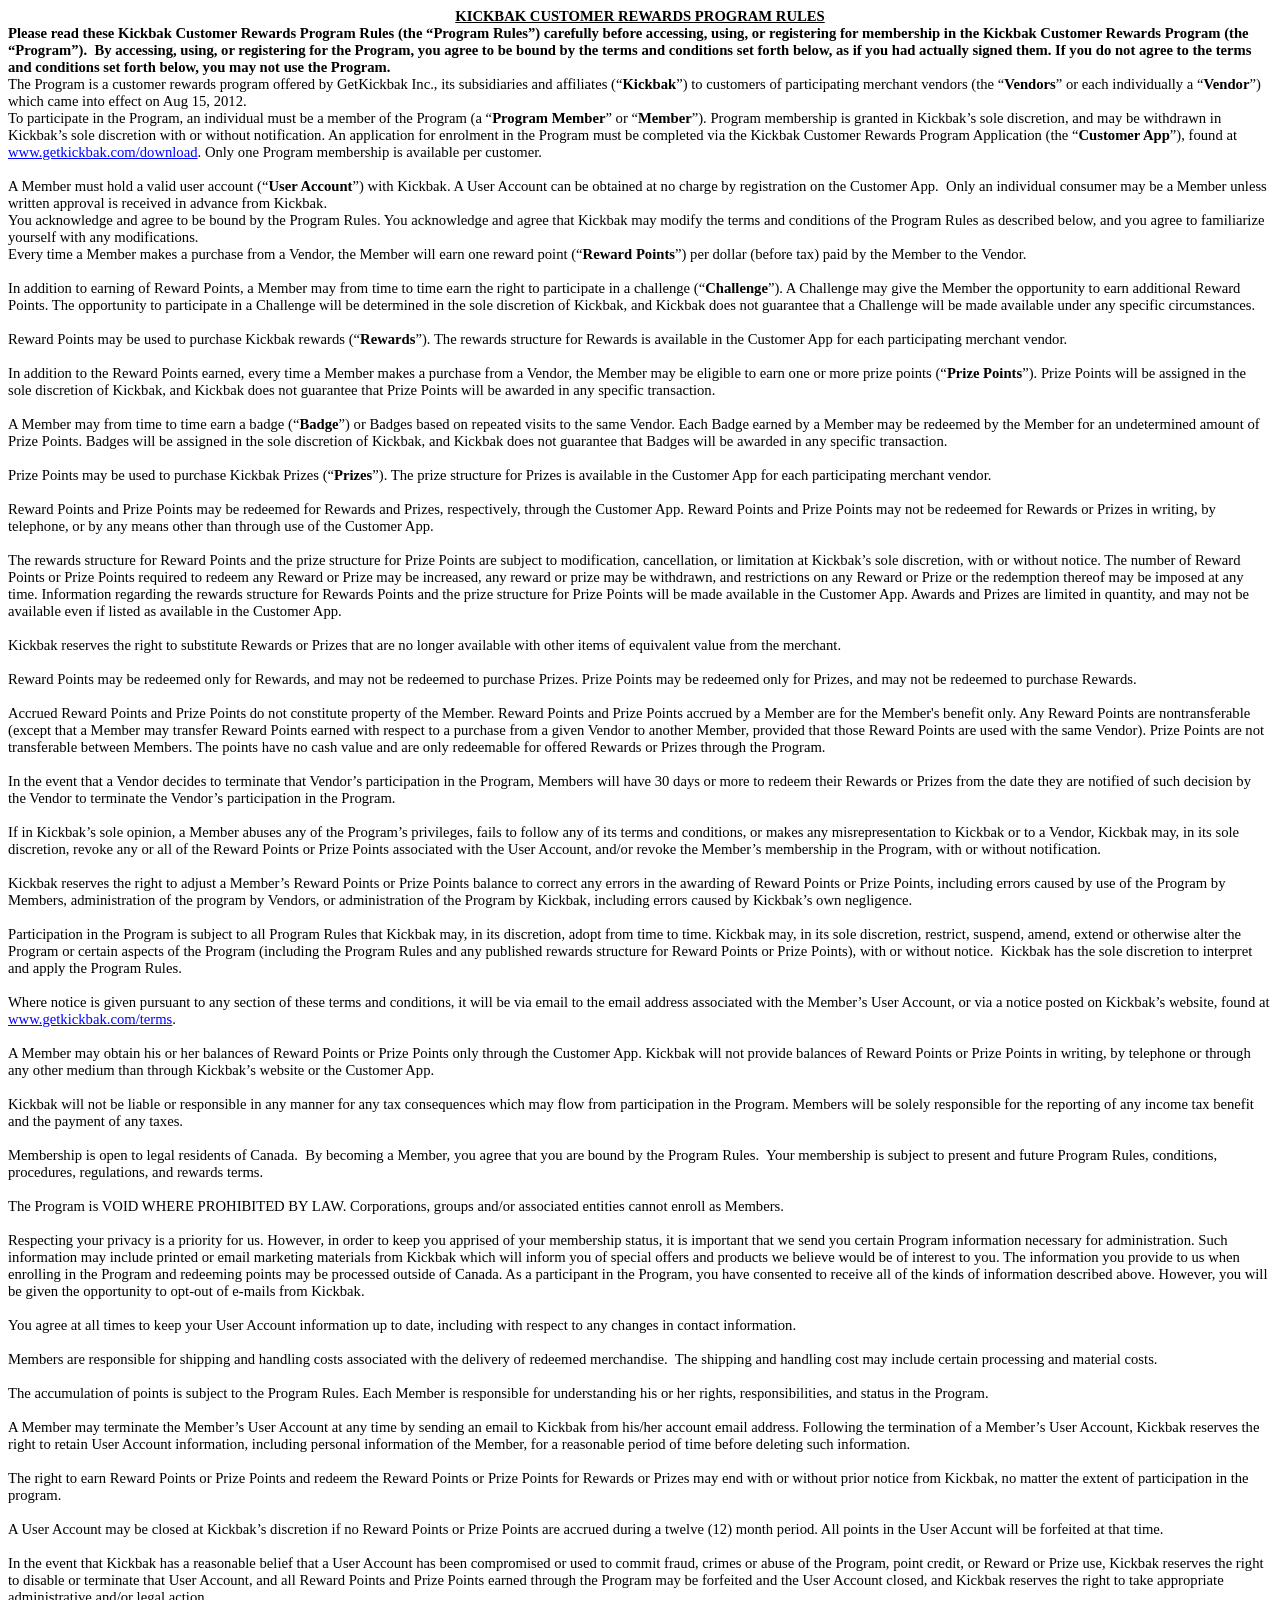
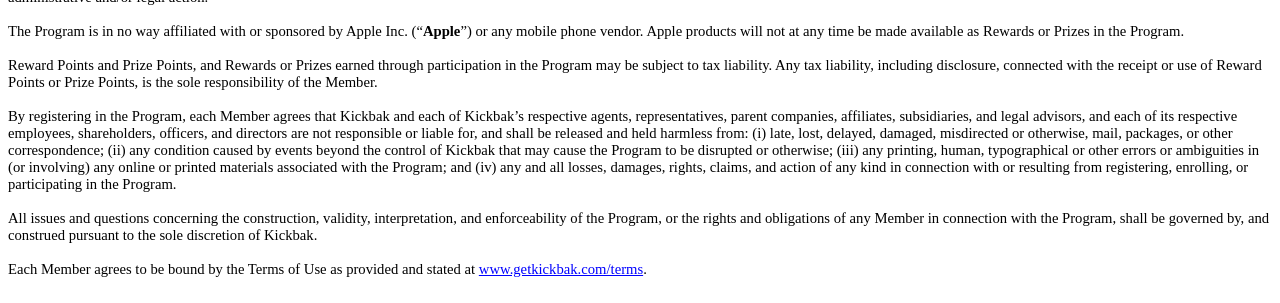
==== assets/www/program_rules.htm @ 0fe739ae "GetKickbak V2.0.0 Revamp" ====
<html>

<head>
<meta name=Title content="">
<meta name=Keywords content="">
<meta http-equiv=Content-Type content="text/html; charset=macintosh">
<meta name=Generator content="Microsoft Word 14 (filtered)">
<style>
<!--
 /* Font Definitions */
@font-face
	{font-family:Arial;
	panose-1:2 11 6 4 2 2 2 2 2 4;}
@font-face
	{font-family:"Courier New";
	panose-1:2 7 3 9 2 2 5 2 4 4;}
@font-face
	{font-family:Wingdings;
	panose-1:5 0 0 0 0 0 0 0 0 0;}
@font-face
	{font-family:Wingdings;
	panose-1:5 0 0 0 0 0 0 0 0 0;}
@font-face
	{font-family:Calibri;
	panose-1:2 15 5 2 2 2 4 3 2 4;}
 /* Style Definitions */
p.MsoNormal, li.MsoNormal, div.MsoNormal
	{margin:0cm;
	margin-bottom:.0001pt;
	font-size:12.0pt;
	font-family:"Times New Roman";}
p.MsoHeader, li.MsoHeader, div.MsoHeader
	{margin:0cm;
	margin-bottom:.0001pt;
	font-size:12.0pt;
	font-family:"Times New Roman";}
p.MsoFooter, li.MsoFooter, div.MsoFooter
	{margin:0cm;
	margin-bottom:.0001pt;
	font-size:12.0pt;
	font-family:"Times New Roman";}
a:link, span.MsoHyperlink
	{color:blue;
	text-decoration:underline;}
a:visited, span.MsoHyperlinkFollowed
	{color:purple;
	text-decoration:underline;}
strong
	{font-family:"Times New Roman";}
span.HeaderChar
	{font-family:"Times New Roman";}
span.FooterChar
	{font-family:"Times New Roman";}
 /* Page Definitions */
@page WordSection1
	{size:612.0pt 792.0pt;
	margin:72.0pt 90.0pt 72.0pt 90.0pt;}
div.WordSection1
	{page:WordSection1;}
 /* List Definitions */
ol
	{margin-bottom:0cm;}
ul
	{margin-bottom:0cm;}
-->
</style>

</head>

<body lang=EN-US link=blue vlink=purple>

<div class=WordSection1>

<p class=MsoNormal align=center style='text-align:center'><b><u><span
style='font-size:11.0pt;color:black'>KICKBAK CUSTOMER REWARDS PROGRAM RULES</span></u></b></p>

<p class=MsoNormal><b><span style='font-size:11.0pt;color:black'>Please read
these Kickbak Customer Rewards Program Rules (the �Program Rules�) carefully
before accessing, using, or registering for membership in the Kickbak Customer Rewards
Program (the �Program�).&nbsp; By accessing, using, or registering for the
Program, you agree to be bound by the terms and conditions set forth below, as
if you had actually signed them. If you do not agree to the terms and
conditions set forth below, you may not use the Program.</span></b></p>

<p class=MsoNormal><span style='font-size:11.0pt;color:black'>The Program is a
customer rewards program offered by GetKickbak Inc., its subsidiaries and
affiliates (�<b>Kickbak</b>�) to customers of participating merchant vendors
(the �<b>Vendors</b>� or each individually a �<b>Vendor</b>�) which came into
effect on Aug 15, 2012.</span></p>

<p class=MsoNormal><span style='font-size:11.0pt'>To participate in the Program,
an individual must be a member of the Program (a �<b>Program Member</b>� or �<b>Member</b>�).
Program membership is granted in Kickbak�s sole discretion, and may be
withdrawn in Kickbak�s sole discretion with or without notification. An
application for enrolment in the Program must be completed via the Kickbak
Customer Rewards Program Application (the �<b>Customer App</b>�), found at <a
href="http://www.getkickbak.com/download">www.getkickbak.com/download</a>. Only
one Program membership is available per customer.&nbsp;</span></p>

<p class=MsoNormal><span style='font-size:11.0pt'>&nbsp;</span></p>

<p class=MsoNormal><span style='font-size:11.0pt'>A Member must hold a valid
user account (�<b>User Account</b>�) with Kickbak. A User Account can be
obtained at no charge by registration on the Customer App.&nbsp; Only an
individual consumer may be a Member unless written approval is received in
advance from Kickbak.&nbsp;</span></p>

<p class=MsoNormal><span style='font-size:11.0pt;color:black'>You acknowledge
and agree to be bound by the Program Rules. You acknowledge and agree that Kickbak
may modify the terms and conditions of the Program Rules as described below,
and you agree to familiarize yourself with any modifications.</span></p>

<p class=MsoNormal><span style='font-size:11.0pt'>Every time a Member makes a
purchase from a Vendor, the Member will earn one reward point (�<b>Reward Points</b>�)
per dollar (before tax) paid by the Member to the Vendor. </span></p>

<p class=MsoNormal><span style='font-size:11.0pt'>&nbsp;</span></p>

<p class=MsoNormal><span style='font-size:11.0pt'>In addition to earning of
Reward Points, a Member may from time to time earn the right to participate in
a challenge (�<b>Challenge</b>�). A Challenge may give the Member the
opportunity to earn additional Reward Points. The opportunity to participate in
a Challenge will be determined in the sole discretion of Kickbak, and Kickbak
does not guarantee that a Challenge will be made available under any specific
circumstances. </span></p>

<p class=MsoNormal><span style='font-size:11.0pt'>&nbsp;</span></p>

<p class=MsoNormal><span style='font-size:11.0pt'>Reward Points may be used to
purchase Kickbak rewards (�<b>Rewards</b>�). The rewards structure for Rewards
is available in the Customer App for each participating merchant vendor.</span></p>

<p class=MsoNormal><span style='font-size:11.0pt'>&nbsp;</span></p>

<p class=MsoNormal><span style='font-size:11.0pt'>In addition to the Reward
Points earned, every time a Member makes a purchase from a Vendor, the Member may
be eligible to earn one or more prize points (�<b>Prize Points</b>�). Prize
Points will be assigned in the sole discretion of Kickbak, and Kickbak does not
guarantee that Prize Points will be awarded in any specific transaction. </span></p>

<p class=MsoNormal><span style='font-size:11.0pt'>&nbsp;</span></p>

<p class=MsoNormal><span style='font-size:11.0pt'>A Member may from time to
time earn a badge (�<b>Badge</b>�) or Badges based on repeated visits to the
same Vendor. Each Badge earned by a Member may be redeemed by the Member for an
undetermined amount of Prize Points. Badges will be assigned in the sole
discretion of Kickbak, and Kickbak does not guarantee that Badges will be
awarded in any specific transaction. </span></p>

<p class=MsoNormal><span style='font-size:11.0pt'>&nbsp;</span></p>

<p class=MsoNormal><span style='font-size:11.0pt'>Prize Points may be used to
purchase Kickbak Prizes (�<b>Prizes</b>�). The prize structure for Prizes is available
in the Customer App for each participating merchant vendor.</span></p>

<p class=MsoNormal><span style='font-size:11.0pt'>&nbsp;</span></p>

<p class=MsoNormal><span style='font-size:11.0pt'>Reward Points and Prize
Points may be redeemed for Rewards and Prizes, respectively, through the
Customer App. Reward Points and Prize Points may not be redeemed for Rewards or
Prizes in writing, by telephone, or by any means other than through use of the Customer
App. </span></p>

<p class=MsoNormal><span style='font-size:11.0pt'>&nbsp;</span></p>

<p class=MsoNormal><span style='font-size:11.0pt'>The rewards structure for
Reward Points and the prize structure for Prize Points are subject to
modification, cancellation, or limitation at Kickbak�s sole discretion, with or
without notice. The number of Reward Points or Prize Points required to redeem
any Reward or Prize may be increased, any reward or prize may be withdrawn, and
restrictions on any Reward or Prize or the redemption thereof may be imposed at
any time. Information regarding the rewards structure for Rewards Points and
the prize structure for Prize Points will be made available in the Customer App.
Awards and Prizes are limited in quantity, and may not be available even if
listed as available in the Customer App.</span></p>

<p class=MsoNormal><span style='font-size:11.0pt'>&nbsp;</span></p>

<p class=MsoNormal><span style='font-size:11.0pt'>Kickbak reserves the right to
substitute Rewards or Prizes that are no longer available with other items of
equivalent value from the merchant.</span></p>

<p class=MsoNormal><span style='font-size:11.0pt'>&nbsp;</span></p>

<p class=MsoNormal><span style='font-size:11.0pt'>Reward Points may be redeemed
only for Rewards, and may not be redeemed to purchase Prizes. Prize Points may
be redeemed only for Prizes, and may not be redeemed to purchase Rewards.</span></p>

<p class=MsoNormal><span style='font-size:11.0pt'>&nbsp;</span></p>

<p class=MsoNormal><span style='font-size:11.0pt'>Accrued Reward Points and
Prize Points do not constitute property of the Member. Reward Points and Prize
Points accrued by a Member are for the Member's benefit only. Any Reward Points
are nontransferable (except that a Member may transfer Reward Points earned with
respect to a purchase from a given Vendor to another Member, provided that
those Reward Points are used with the same Vendor). Prize Points are not
transferable between Members. The points have no cash value and are only
redeemable for offered Rewards or Prizes through the Program.</span></p>

<p class=MsoNormal><span style='font-size:11.0pt'>&nbsp;</span></p>

<p class=MsoNormal><span style='font-size:11.0pt'>In the event that a Vendor
decides to terminate that Vendor�s participation in the Program, Members will
have 30 days or more to redeem their Rewards or Prizes from the date they are
notified of such decision by the Vendor to terminate the Vendor�s participation
in the Program. </span></p>

<p class=MsoNormal><span style='font-size:11.0pt'>&nbsp;</span></p>

<p class=MsoNormal><span style='font-size:11.0pt'>If in Kickbak�s sole opinion,
a Member abuses any of the Program�s privileges, fails to follow any of its
terms and conditions, or makes any misrepresentation to Kickbak or to a Vendor,
Kickbak may, in its sole discretion, revoke any or all of the Reward Points or
Prize Points associated with the User Account, and/or revoke the Member�s
membership in the Program, with or without notification.&nbsp;</span></p>

<p class=MsoNormal><span style='font-size:11.0pt'>&nbsp;</span></p>

<p class=MsoNormal><span style='font-size:11.0pt'>Kickbak reserves the right to
adjust a Member�s Reward Points or Prize Points balance to correct any errors
in the awarding of Reward Points or Prize Points, including errors caused by
use of the Program by Members, administration of the program by Vendors, or
administration of the Program by Kickbak, including errors caused by Kickbak�s
own negligence.</span></p>

<p class=MsoNormal><span style='font-size:11.0pt'>&nbsp;</span></p>

<p class=MsoNormal><span style='font-size:11.0pt'>Participation in the Program
is subject to all Program Rules that Kickbak may, in its discretion, adopt from
time to time. Kickbak may, in its sole discretion, restrict, suspend, amend,
extend or otherwise alter the Program or certain aspects of the Program
(including the Program Rules and any published rewards structure for Reward
Points or Prize Points), with or without notice.&nbsp; Kickbak has the sole
discretion to interpret and apply the Program Rules.</span></p>

<p class=MsoNormal><span style='font-size:11.0pt'>&nbsp;</span></p>

<p class=MsoNormal><span style='font-size:11.0pt'>Where notice is given
pursuant to any section of these terms and conditions, it will be via email to
the email address associated with the Member�s User Account, or via a notice
posted on Kickbak�s website, found at <a href="http://www.getkickbak.com/terms">www.getkickbak.com/terms</a>.&nbsp;</span></p>

<p class=MsoNormal><span style='font-size:11.0pt'>&nbsp;</span></p>

<p class=MsoNormal><span style='font-size:11.0pt'>A Member may obtain his or
her balances of Reward Points or Prize Points only through the Customer App. Kickbak
will not provide balances of Reward Points or Prize Points in writing, by
telephone or through any other medium than through Kickbak�s website or the
Customer App.</span></p>

<p class=MsoNormal><span style='font-size:11.0pt'>&nbsp;</span></p>

<p class=MsoNormal><span style='font-size:11.0pt'>Kickbak will not be liable or
responsible in any manner for any tax consequences which may flow from
participation in the Program. Members will be solely responsible for the
reporting of any income tax benefit and the payment of any taxes.&nbsp;</span></p>

<p class=MsoNormal><span style='font-size:11.0pt'>&nbsp;</span></p>

<p class=MsoNormal><span style='font-size:11.0pt'>Membership is open to legal
residents of Canada.&nbsp; By becoming a Member, you agree that you are bound
by the Program Rules.&nbsp; Your membership is subject to present and future Program
Rules, conditions, procedures, regulations, and rewards terms.</span></p>

<p class=MsoNormal><span style='font-size:11.0pt'>&nbsp;</span></p>

<p class=MsoNormal><span style='font-size:11.0pt'>The Program is VOID WHERE
PROHIBITED BY LAW. Corporations, groups and/or associated entities cannot
enroll as Members.</span></p>

<p class=MsoNormal><span style='font-size:11.0pt'>&nbsp;</span></p>

<p class=MsoNormal><span style='font-size:11.0pt'>Respecting your privacy is a
priority for us. However, in order to keep you apprised of your membership
status, it is important that we send you certain Program information necessary
for administration. Such information may include printed or email marketing
materials from Kickbak which will inform you of special offers and products we
believe would be of interest to you. The information you provide to us when
enrolling in the Program and redeeming points may be processed outside of
Canada.&nbsp;As a participant in the Program, you have consented to receive all
of the kinds of information described above. However, you will be given the
opportunity to opt-out of e-mails from Kickbak. </span></p>

<p class=MsoNormal><span style='font-size:11.0pt'>&nbsp;</span></p>

<p class=MsoNormal><span style='font-size:11.0pt'>You agree at all times to
keep your User Account information up to date, including with respect to any
changes in contact information.</span></p>

<p class=MsoNormal><span style='font-size:11.0pt'>&nbsp;</span></p>

<p class=MsoNormal><span style='font-size:11.0pt'>Members are responsible for
shipping and handling costs associated with the delivery of redeemed
merchandise.&nbsp; The shipping and handling cost may include certain
processing and material costs.&nbsp;</span></p>

<p class=MsoNormal><span style='font-size:11.0pt'>&nbsp;</span></p>

<p class=MsoNormal><span style='font-size:11.0pt'>The accumulation of points is
subject to the Program Rules. Each Member is responsible for understanding his
or her rights, responsibilities, and status in the Program.&nbsp;</span></p>

<p class=MsoNormal><span style='font-size:11.0pt'>&nbsp;</span></p>

<p class=MsoNormal><span style='font-size:11.0pt'>A Member may terminate the Member�s
User Account at any time by sending an email to Kickbak from his/her account
email address. Following the termination of a Member�s User Account, Kickbak
reserves the right to retain User Account information, including personal
information of the Member, for a reasonable period of time before deleting such
information.</span></p>

<p class=MsoNormal><span style='font-size:11.0pt'>&nbsp;</span></p>

<p class=MsoNormal><span style='font-size:11.0pt'>The right to earn Reward
Points or Prize Points and redeem the Reward Points or Prize Points for Rewards
or Prizes may end with or without prior notice from Kickbak, no matter the
extent of participation in the program.</span></p>

<p class=MsoNormal><span style='font-size:11.0pt'>&nbsp;&nbsp;&nbsp;</span></p>

<p class=MsoNormal><span style='font-size:11.0pt'>A User Account may be closed
at Kickbak�s discretion if no Reward Points or Prize Points are accrued during
a twelve (12) month period. All points in the User Accunt will be forfeited at
that time.</span></p>

<p class=MsoNormal><span style='font-size:11.0pt'>&nbsp;</span></p>

<p class=MsoNormal><span style='font-size:11.0pt'>In the event that Kickbak has
a reasonable belief that a User Account has been compromised or used to commit
fraud, crimes or abuse of the Program, point credit, or Reward or Prize use, Kickbak
reserves the right to disable or terminate that User Account, and all Reward Points
and Prize Points earned through the Program may be forfeited and the User Account
closed, and Kickbak reserves the right to take appropriate administrative
and/or legal action.</span></p>

<p class=MsoNormal><span style='font-size:11.0pt'>&nbsp;</span></p>

<p class=MsoNormal><span style='font-size:11.0pt'>The Program is in no way
affiliated with or sponsored by Apple Inc. (�<b>Apple</b>�) or any mobile phone
vendor. Apple products will not at any time be made available as Rewards or
Prizes in the Program.</span></p>

<p class=MsoNormal><span style='font-size:11.0pt'>&nbsp;</span></p>

<p class=MsoNormal><span style='font-size:11.0pt'>Reward Points and Prize
Points, and Rewards or Prizes earned through participation in the Program may
be subject to tax liability. Any tax liability, including disclosure, connected
with the receipt or use of Reward Points or Prize Points, is the sole
responsibility of the Member.</span></p>

<p class=MsoNormal><span style='font-size:11.0pt'>&nbsp;</span></p>

<p class=MsoNormal><span style='font-size:11.0pt'>By registering in the Program,
each Member agrees that Kickbak and each of Kickbak�s respective agents,
representatives, parent companies, affiliates, subsidiaries, and legal
advisors, and each of its respective employees, shareholders, officers, and
directors are not responsible or liable for, and shall be released and held
harmless from: (i) late, lost, delayed, damaged, misdirected or otherwise,
mail, packages, or other correspondence; (ii) any condition caused by events
beyond the control of Kickbak that may cause the Program to be disrupted or
otherwise; (iii) any printing, human, typographical or other errors or
ambiguities in (or involving) any online or printed materials associated with
the Program; and (iv) any and all losses, damages, rights, claims, and action
of any kind in connection with or resulting from registering, enrolling, or
participating in the Program.</span></p>

<p class=MsoNormal><span style='font-size:11.0pt'>&nbsp;</span></p>

<p class=MsoNormal><span style='font-size:11.0pt'>All issues and questions
concerning the construction, validity, interpretation, and enforceability of
the Program, or the rights and obligations of any Member in connection with the
Program, shall be governed by, and construed pursuant to the sole discretion of
Kickbak.</span></p>

<p class=MsoNormal><span style='font-size:11.0pt'>&nbsp;</span></p>

<p class=MsoNormal><span style='font-size:11.0pt'>Each Member agrees to be
bound by the Terms of Use as provided and stated at <a
href="http://www.getkickbak.com/terms">www.getkickbak.com/terms</a>.</span></p>

<p class=MsoNormal><a name="_GoBack"></a><span style='font-size:11.0pt'>&nbsp;</span></p>

</div>

</body>

</html>
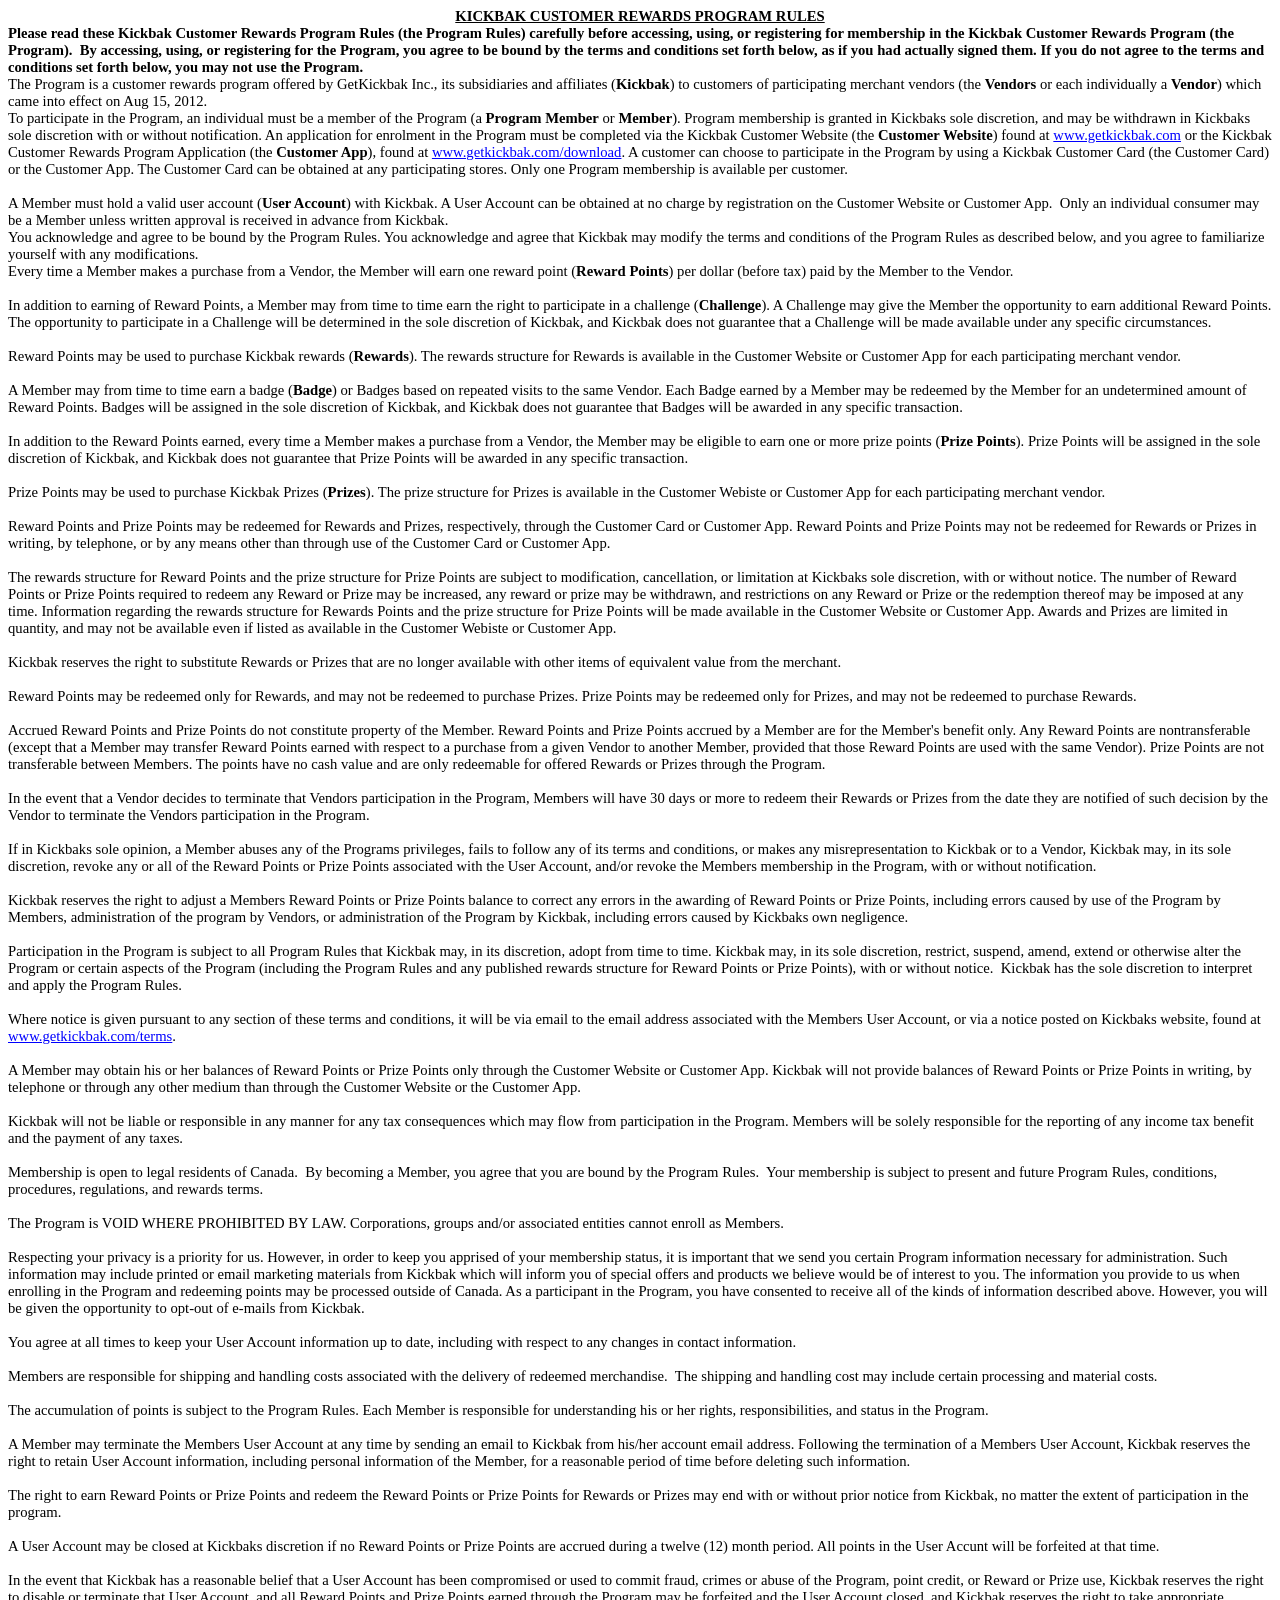
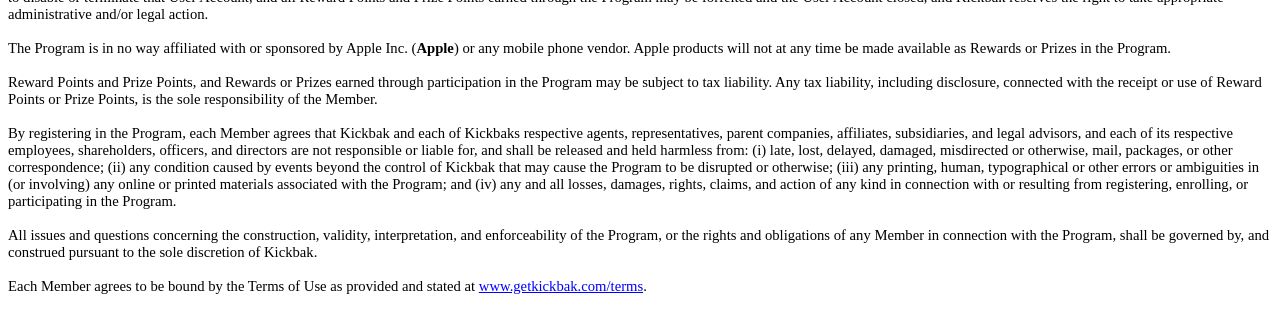
==== commit ab2f05c5: "V2.0.0 GA Final" ====
--- a/assets/www/program_rules.htm
+++ b/assets/www/program_rules.htm
@@ -75,33 +75,36 @@
 style='font-size:11.0pt;color:black'>KICKBAK CUSTOMER REWARDS PROGRAM RULES</span></u></b></p>
 
 <p class=MsoNormal><b><span style='font-size:11.0pt;color:black'>Please read
-these Kickbak Customer Rewards Program Rules (the �Program Rules�) carefully
+these Kickbak Customer Rewards Program Rules (the Program Rules) carefully
 before accessing, using, or registering for membership in the Kickbak Customer Rewards
-Program (the �Program�).&nbsp; By accessing, using, or registering for the
+Program (the Program).&nbsp; By accessing, using, or registering for the
 Program, you agree to be bound by the terms and conditions set forth below, as
 if you had actually signed them. If you do not agree to the terms and
 conditions set forth below, you may not use the Program.</span></b></p>
 
 <p class=MsoNormal><span style='font-size:11.0pt;color:black'>The Program is a
 customer rewards program offered by GetKickbak Inc., its subsidiaries and
-affiliates (�<b>Kickbak</b>�) to customers of participating merchant vendors
-(the �<b>Vendors</b>� or each individually a �<b>Vendor</b>�) which came into
+affiliates (<b>Kickbak</b>) to customers of participating merchant vendors
+(the <b>Vendors</b> or each individually a <b>Vendor</b>) which came into
 effect on Aug 15, 2012.</span></p>
 
 <p class=MsoNormal><span style='font-size:11.0pt'>To participate in the Program,
-an individual must be a member of the Program (a �<b>Program Member</b>� or �<b>Member</b>�).
-Program membership is granted in Kickbak�s sole discretion, and may be
-withdrawn in Kickbak�s sole discretion with or without notification. An
-application for enrolment in the Program must be completed via the Kickbak
-Customer Rewards Program Application (the �<b>Customer App</b>�), found at <a
-href="http://www.getkickbak.com/download">www.getkickbak.com/download</a>. Only
+an individual must be a member of the Program (a <b>Program Member</b> or <b>Member</b>).
+Program membership is granted in Kickbaks sole discretion, and may be
+withdrawn in Kickbaks sole discretion with or without notification. An
+application for enrolment in the Program must be completed via the Kickbak Customer Website
+(the <b>Customer Website</b>) found at <a href="http://www.getkickbak.com">www.getkickbak.com</a>
+or the Kickbak Customer Rewards Program Application (the <b>Customer App</b>), 
+found at <a href="http://www.getkickbak.com/download">www.getkickbak.com/download</a>. 
+A customer can choose to participate in the Program by using a Kickbak Customer Card (the Customer Card)
+or the Customer App. The Customer Card can be obtained at any participating stores. Only
 one Program membership is available per customer.&nbsp;</span></p>
 
 <p class=MsoNormal><span style='font-size:11.0pt'>&nbsp;</span></p>
 
 <p class=MsoNormal><span style='font-size:11.0pt'>A Member must hold a valid
-user account (�<b>User Account</b>�) with Kickbak. A User Account can be
-obtained at no charge by registration on the Customer App.&nbsp; Only an
+user account (<b>User Account</b>) with Kickbak. A User Account can be
+obtained at no charge by registration on the Customer Website or Customer App.&nbsp; Only an
 individual consumer may be a Member unless written approval is received in
 advance from Kickbak.&nbsp;</span></p>
 
@@ -111,14 +114,14 @@
 and you agree to familiarize yourself with any modifications.</span></p>
 
 <p class=MsoNormal><span style='font-size:11.0pt'>Every time a Member makes a
-purchase from a Vendor, the Member will earn one reward point (�<b>Reward Points</b>�)
+purchase from a Vendor, the Member will earn one reward point (<b>Reward Points</b>)
 per dollar (before tax) paid by the Member to the Vendor. </span></p>
 
 <p class=MsoNormal><span style='font-size:11.0pt'>&nbsp;</span></p>
 
 <p class=MsoNormal><span style='font-size:11.0pt'>In addition to earning of
 Reward Points, a Member may from time to time earn the right to participate in
-a challenge (�<b>Challenge</b>�). A Challenge may give the Member the
+a challenge (<b>Challenge</b>). A Challenge may give the Member the
 opportunity to earn additional Reward Points. The opportunity to participate in
 a Challenge will be determined in the sole discretion of Kickbak, and Kickbak
 does not guarantee that a Challenge will be made available under any specific
@@ -127,52 +130,52 @@
 <p class=MsoNormal><span style='font-size:11.0pt'>&nbsp;</span></p>
 
 <p class=MsoNormal><span style='font-size:11.0pt'>Reward Points may be used to
-purchase Kickbak rewards (�<b>Rewards</b>�). The rewards structure for Rewards
-is available in the Customer App for each participating merchant vendor.</span></p>
+purchase Kickbak rewards (<b>Rewards</b>). The rewards structure for Rewards
+is available in the Customer Website or Customer App for each participating merchant vendor.</span></p>
+
+<p class=MsoNormal><span style='font-size:11.0pt'>&nbsp;</span></p>
+
+<p class=MsoNormal><span style='font-size:11.0pt'>A Member may from time to
+time earn a badge (<b>Badge</b>) or Badges based on repeated visits to the
+same Vendor. Each Badge earned by a Member may be redeemed by the Member for an
+undetermined amount of Reward Points. Badges will be assigned in the sole
+discretion of Kickbak, and Kickbak does not guarantee that Badges will be
+awarded in any specific transaction. </span></p>
 
 <p class=MsoNormal><span style='font-size:11.0pt'>&nbsp;</span></p>
 
 <p class=MsoNormal><span style='font-size:11.0pt'>In addition to the Reward
 Points earned, every time a Member makes a purchase from a Vendor, the Member may
-be eligible to earn one or more prize points (�<b>Prize Points</b>�). Prize
+be eligible to earn one or more prize points (<b>Prize Points</b>). Prize
 Points will be assigned in the sole discretion of Kickbak, and Kickbak does not
 guarantee that Prize Points will be awarded in any specific transaction. </span></p>
 
 <p class=MsoNormal><span style='font-size:11.0pt'>&nbsp;</span></p>
 
-<p class=MsoNormal><span style='font-size:11.0pt'>A Member may from time to
-time earn a badge (�<b>Badge</b>�) or Badges based on repeated visits to the
-same Vendor. Each Badge earned by a Member may be redeemed by the Member for an
-undetermined amount of Prize Points. Badges will be assigned in the sole
-discretion of Kickbak, and Kickbak does not guarantee that Badges will be
-awarded in any specific transaction. </span></p>
-
-<p class=MsoNormal><span style='font-size:11.0pt'>&nbsp;</span></p>
-
 <p class=MsoNormal><span style='font-size:11.0pt'>Prize Points may be used to
-purchase Kickbak Prizes (�<b>Prizes</b>�). The prize structure for Prizes is available
-in the Customer App for each participating merchant vendor.</span></p>
+purchase Kickbak Prizes (<b>Prizes</b>). The prize structure for Prizes is available
+in the Customer Webiste or Customer App for each participating merchant vendor.</span></p>
 
 <p class=MsoNormal><span style='font-size:11.0pt'>&nbsp;</span></p>
 
 <p class=MsoNormal><span style='font-size:11.0pt'>Reward Points and Prize
 Points may be redeemed for Rewards and Prizes, respectively, through the
-Customer App. Reward Points and Prize Points may not be redeemed for Rewards or
+Customer Card or Customer App. Reward Points and Prize Points may not be redeemed for Rewards or
 Prizes in writing, by telephone, or by any means other than through use of the Customer
-App. </span></p>
+Card or Customer App. </span></p>
 
 <p class=MsoNormal><span style='font-size:11.0pt'>&nbsp;</span></p>
 
 <p class=MsoNormal><span style='font-size:11.0pt'>The rewards structure for
 Reward Points and the prize structure for Prize Points are subject to
-modification, cancellation, or limitation at Kickbak�s sole discretion, with or
+modification, cancellation, or limitation at Kickbaks sole discretion, with or
 without notice. The number of Reward Points or Prize Points required to redeem
 any Reward or Prize may be increased, any reward or prize may be withdrawn, and
 restrictions on any Reward or Prize or the redemption thereof may be imposed at
 any time. Information regarding the rewards structure for Rewards Points and
-the prize structure for Prize Points will be made available in the Customer App.
-Awards and Prizes are limited in quantity, and may not be available even if
-listed as available in the Customer App.</span></p>
+the prize structure for Prize Points will be made available in the Customer Website or 
+Customer App. Awards and Prizes are limited in quantity, and may not be available even if
+listed as available in the Customer Webiste or Customer App.</span></p>
 
 <p class=MsoNormal><span style='font-size:11.0pt'>&nbsp;</span></p>
 
@@ -200,27 +203,27 @@
 <p class=MsoNormal><span style='font-size:11.0pt'>&nbsp;</span></p>
 
 <p class=MsoNormal><span style='font-size:11.0pt'>In the event that a Vendor
-decides to terminate that Vendor�s participation in the Program, Members will
+decides to terminate that Vendors participation in the Program, Members will
 have 30 days or more to redeem their Rewards or Prizes from the date they are
-notified of such decision by the Vendor to terminate the Vendor�s participation
+notified of such decision by the Vendor to terminate the Vendors participation
 in the Program. </span></p>
 
 <p class=MsoNormal><span style='font-size:11.0pt'>&nbsp;</span></p>
 
-<p class=MsoNormal><span style='font-size:11.0pt'>If in Kickbak�s sole opinion,
-a Member abuses any of the Program�s privileges, fails to follow any of its
+<p class=MsoNormal><span style='font-size:11.0pt'>If in Kickbaks sole opinion,
+a Member abuses any of the Programs privileges, fails to follow any of its
 terms and conditions, or makes any misrepresentation to Kickbak or to a Vendor,
 Kickbak may, in its sole discretion, revoke any or all of the Reward Points or
-Prize Points associated with the User Account, and/or revoke the Member�s
+Prize Points associated with the User Account, and/or revoke the Members
 membership in the Program, with or without notification.&nbsp;</span></p>
 
 <p class=MsoNormal><span style='font-size:11.0pt'>&nbsp;</span></p>
 
 <p class=MsoNormal><span style='font-size:11.0pt'>Kickbak reserves the right to
-adjust a Member�s Reward Points or Prize Points balance to correct any errors
+adjust a Members Reward Points or Prize Points balance to correct any errors
 in the awarding of Reward Points or Prize Points, including errors caused by
 use of the Program by Members, administration of the program by Vendors, or
-administration of the Program by Kickbak, including errors caused by Kickbak�s
+administration of the Program by Kickbak, including errors caused by Kickbaks
 own negligence.</span></p>
 
 <p class=MsoNormal><span style='font-size:11.0pt'>&nbsp;</span></p>
@@ -237,15 +240,15 @@
 
 <p class=MsoNormal><span style='font-size:11.0pt'>Where notice is given
 pursuant to any section of these terms and conditions, it will be via email to
-the email address associated with the Member�s User Account, or via a notice
-posted on Kickbak�s website, found at <a href="http://www.getkickbak.com/terms">www.getkickbak.com/terms</a>.&nbsp;</span></p>
+the email address associated with the Members User Account, or via a notice
+posted on Kickbaks website, found at <a href="http://www.getkickbak.com/terms">www.getkickbak.com/terms</a>.&nbsp;</span></p>
 
 <p class=MsoNormal><span style='font-size:11.0pt'>&nbsp;</span></p>
 
 <p class=MsoNormal><span style='font-size:11.0pt'>A Member may obtain his or
-her balances of Reward Points or Prize Points only through the Customer App. Kickbak
-will not provide balances of Reward Points or Prize Points in writing, by
-telephone or through any other medium than through Kickbak�s website or the
+her balances of Reward Points or Prize Points only through the Customer Website or
+Customer App. Kickbak will not provide balances of Reward Points or Prize Points in writing, by
+telephone or through any other medium than through the Customer Website or the
 Customer App.</span></p>
 
 <p class=MsoNormal><span style='font-size:11.0pt'>&nbsp;</span></p>
@@ -302,9 +305,9 @@
 
 <p class=MsoNormal><span style='font-size:11.0pt'>&nbsp;</span></p>
 
-<p class=MsoNormal><span style='font-size:11.0pt'>A Member may terminate the Member�s
+<p class=MsoNormal><span style='font-size:11.0pt'>A Member may terminate the Members
 User Account at any time by sending an email to Kickbak from his/her account
-email address. Following the termination of a Member�s User Account, Kickbak
+email address. Following the termination of a Members User Account, Kickbak
 reserves the right to retain User Account information, including personal
 information of the Member, for a reasonable period of time before deleting such
 information.</span></p>
@@ -319,7 +322,7 @@
 <p class=MsoNormal><span style='font-size:11.0pt'>&nbsp;&nbsp;&nbsp;</span></p>
 
 <p class=MsoNormal><span style='font-size:11.0pt'>A User Account may be closed
-at Kickbak�s discretion if no Reward Points or Prize Points are accrued during
+at Kickbaks discretion if no Reward Points or Prize Points are accrued during
 a twelve (12) month period. All points in the User Accunt will be forfeited at
 that time.</span></p>
 
@@ -336,7 +339,7 @@
 <p class=MsoNormal><span style='font-size:11.0pt'>&nbsp;</span></p>
 
 <p class=MsoNormal><span style='font-size:11.0pt'>The Program is in no way
-affiliated with or sponsored by Apple Inc. (�<b>Apple</b>�) or any mobile phone
+affiliated with or sponsored by Apple Inc. (<b>Apple</b>) or any mobile phone
 vendor. Apple products will not at any time be made available as Rewards or
 Prizes in the Program.</span></p>
 
@@ -351,7 +354,7 @@
 <p class=MsoNormal><span style='font-size:11.0pt'>&nbsp;</span></p>
 
 <p class=MsoNormal><span style='font-size:11.0pt'>By registering in the Program,
-each Member agrees that Kickbak and each of Kickbak�s respective agents,
+each Member agrees that Kickbak and each of Kickbaks respective agents,
 representatives, parent companies, affiliates, subsidiaries, and legal
 advisors, and each of its respective employees, shareholders, officers, and
 directors are not responsible or liable for, and shall be released and held
